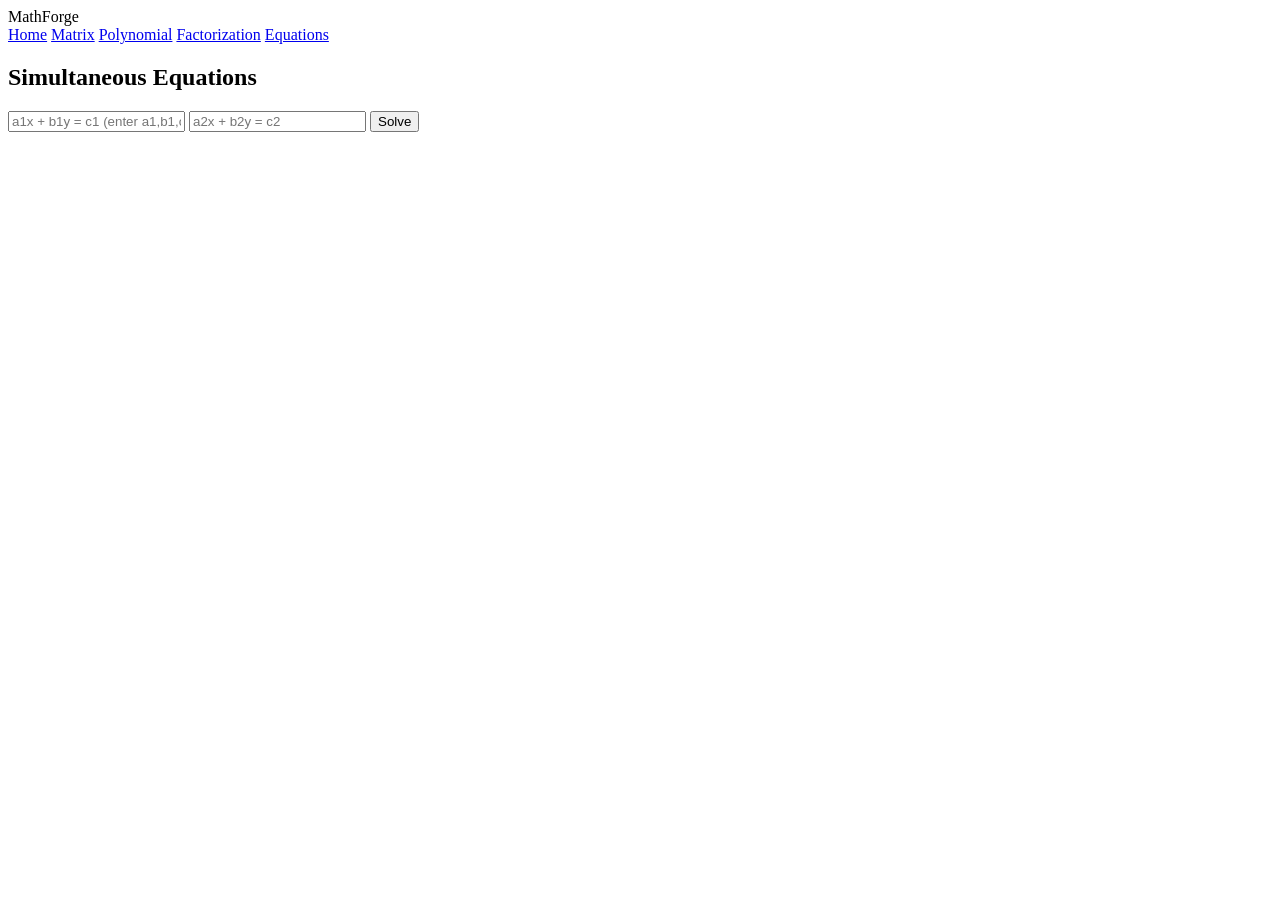
==== equations.html @ 90d996e4 "Add HTML file for solving simultaneous equations" ====
<!DOCTYPE html>
<html>
<head>
  <title>Equations - MathForge</title>
  <link rel="stylesheet" href="styles.css">
</head>
<body>

<div id="nav"></div>

<div class="container">
  <div class="card">
    <h2>Simultaneous Equations</h2>

    <input id="a" placeholder="a1x + b1y = c1 (enter a1,b1,c1)">
    <input id="b" placeholder="a2x + b2y = c2">

    <button onclick="solve()">Solve</button>

    <div class="result" id="out"></div>
  </div>
</div>

<script src="app.js"></script>
<script>document.getElementById("nav").innerHTML = nav();</script>

<script>
function solve(){
  let A = document.getElementById("a").value.split(",").map(Number);
  let B = document.getElementById("b").value.split(",").map(Number);

  let [a1,b1,c1]=A;
  let [a2,b2,c2]=B;

  let x = (c1*b2 - c2*b1)/(a1*b2 - a2*b1);
  let y = (a1*c2 - a2*c1)/(a1*b2 - a2*b1);

  document.getElementById("out").innerText =
  `x = ${x}\ny = ${y}`;
}
</script>

</body>
</html>
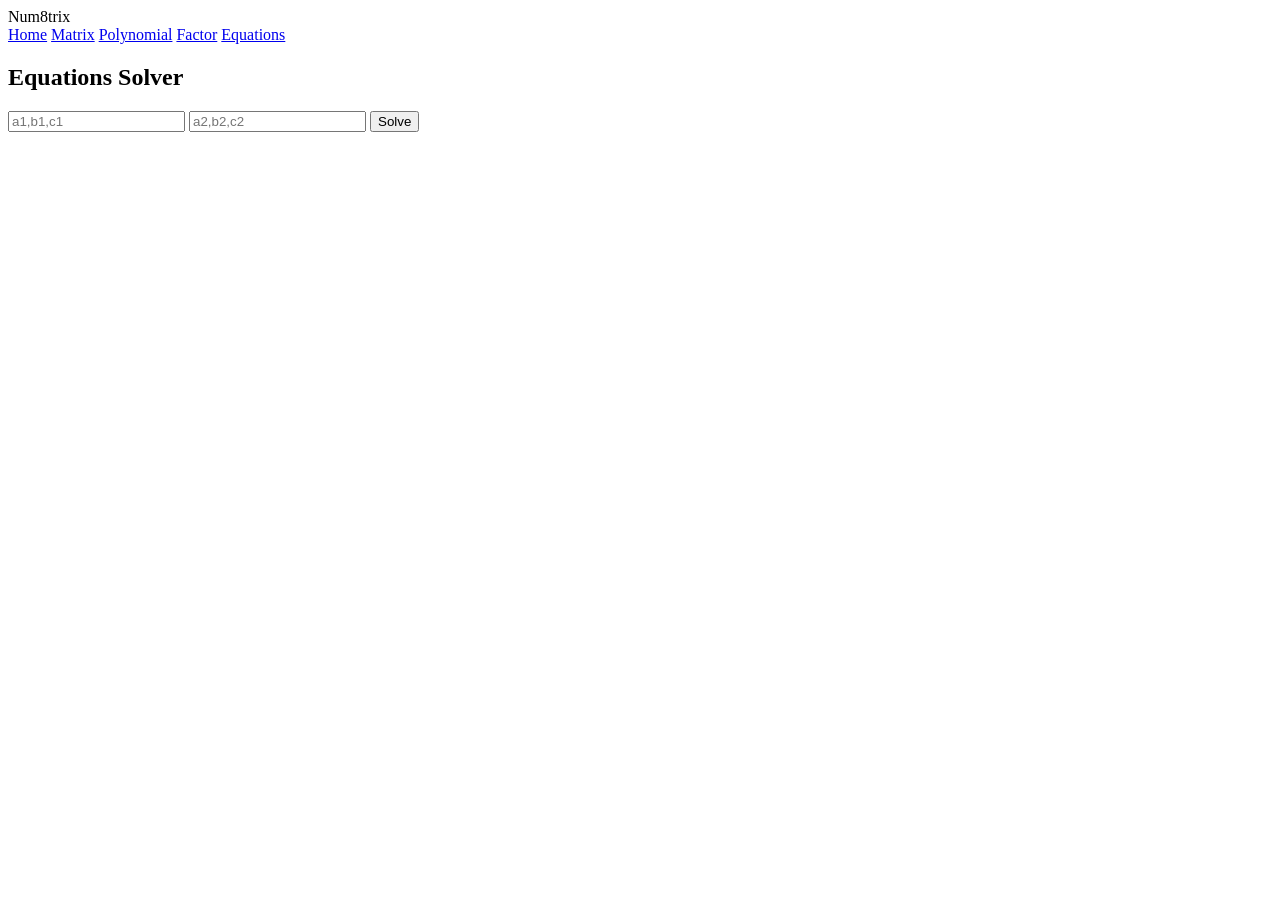
==== commit f155353b: "Update equations.html" ====
--- a/equations.html
+++ b/equations.html
@@ -1,44 +1,45 @@
 <!DOCTYPE html>
 <html>
 <head>
-  <title>Equations - MathForge</title>
-  <link rel="stylesheet" href="styles.css">
+<title>Equations - Num8trix</title>
+<link rel="stylesheet" href="styles.css">
 </head>
 <body>
 
 <div id="nav"></div>
 
 <div class="container">
-  <div class="card">
-    <h2>Simultaneous Equations</h2>
 
-    <input id="a" placeholder="a1x + b1y = c1 (enter a1,b1,c1)">
-    <input id="b" placeholder="a2x + b2y = c2">
+<div class="card">
+<h2>Equations Solver</h2>
 
-    <button onclick="solve()">Solve</button>
+<input id="a" placeholder="a1,b1,c1">
+<input id="b" placeholder="a2,b2,c2">
 
-    <div class="result" id="out"></div>
-  </div>
+<button onclick="solve()">Solve</button>
+
+<div class="result" id="out"></div>
+</div>
+
 </div>
 
 <script src="app.js"></script>
-<script>document.getElementById("nav").innerHTML = nav();</script>
+<script>document.getElementById("nav").innerHTML=nav();</script>
 
 <script>
 function solve(){
-  let A = document.getElementById("a").value.split(",").map(Number);
-  let B = document.getElementById("b").value.split(",").map(Number);
+let A=a.value.split(",").map(Number);
+let B=b.value.split(",").map(Number);
 
-  let [a1,b1,c1]=A;
-  let [a2,b2,c2]=B;
+let [a1,b1,c1]=A;
+let [a2,b2,c2]=B;
 
-  let x = (c1*b2 - c2*b1)/(a1*b2 - a2*b1);
-  let y = (a1*c2 - a2*c1)/(a1*b2 - a2*b1);
+let x=(c1*b2-c2*b1)/(a1*b2-a2*b1);
+let y=(a1*c2-a2*c1)/(a1*b2-a2*b1);
 
-  document.getElementById("out").innerText =
-  `x = ${x}\ny = ${y}`;
+out.innerText=`x=${x}\ny=${y}`;
 }
 </script>
 
 </body>
-</html>
+</html>
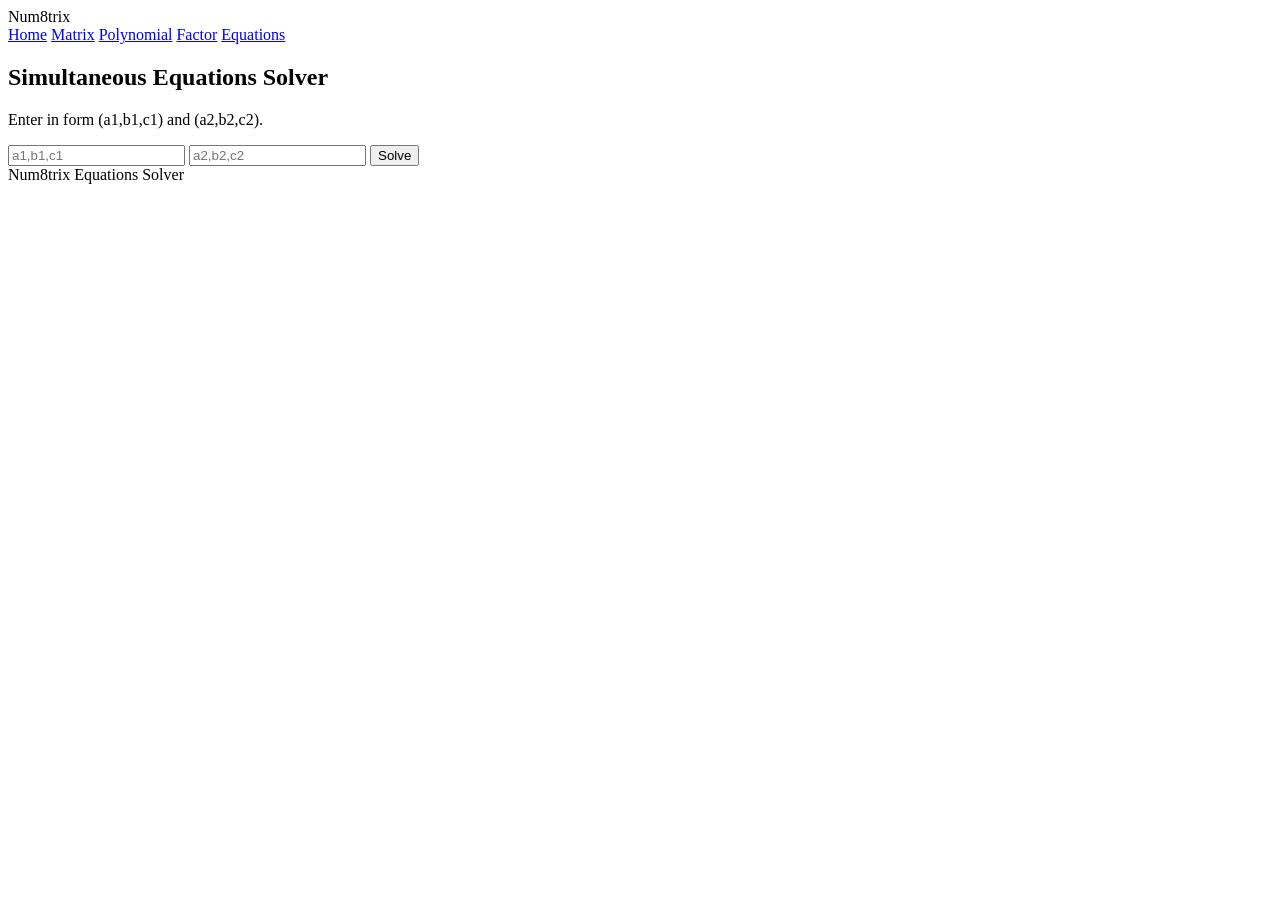
==== commit f6d7801e: "Update equations.html" ====
--- a/equations.html
+++ b/equations.html
@@ -1,45 +1,47 @@
 <!DOCTYPE html>
-<html>
+<html lang="en">
 <head>
-<title>Equations - Num8trix</title>
-<link rel="stylesheet" href="styles.css">
+  <meta charset="UTF-8">
+  <meta name="viewport" content="width=device-width, initial-scale=1.0">
+  <title>Equations Solver - Num8trix</title>
+  <link rel="stylesheet" href="styles.css">
 </head>
 <body>
 
 <div id="nav"></div>
 
 <div class="container">
+  <div class="card">
+    <h2>Simultaneous Equations Solver</h2>
+    <p>Enter in form (a1,b1,c1) and (a2,b2,c2).</p>
 
-<div class="card">
-<h2>Equations Solver</h2>
-
-<input id="a" placeholder="a1,b1,c1">
-<input id="b" placeholder="a2,b2,c2">
-
-<button onclick="solve()">Solve</button>
-
-<div class="result" id="out"></div>
+    <input id="a" placeholder="a1,b1,c1">
+    <input id="b" placeholder="a2,b2,c2">
+    <button onclick="solve()">Solve</button>
+    <div class="result" id="out"></div>
+  </div>
 </div>
 
-</div>
+<footer>Num8trix Equations Solver</footer>
 
 <script src="app.js"></script>
-<script>document.getElementById("nav").innerHTML=nav();</script>
+<script>document.getElementById("nav").innerHTML = nav();</script>
 
 <script>
-function solve(){
-let A=a.value.split(",").map(Number);
-let B=b.value.split(",").map(Number);
-
-let [a1,b1,c1]=A;
-let [a2,b2,c2]=B;
-
-let x=(c1*b2-c2*b1)/(a1*b2-a2*b1);
-let y=(a1*c2-a2*c1)/(a1*b2-a2*b1);
-
-out.innerText=`x=${x}\ny=${y}`;
+function solve() {
+  try {
+    let [a1,b1,c1] = a.value.split(",").map(Number);
+    let [a2,b2,c2] = b.value.split(",").map(Number);
+    let det = (a1*b2 - a2*b1);
+    if (det === 0) return out.textContent = "❌ No unique solution.";
+    let x = (c1*b2 - c2*b1) / det;
+    let y = (a1*c2 - a2*c1) / det;
+    out.textContent = `x = ${x}\ny = ${y}`;
+  } catch {
+    out.textContent = "⚠️ Please enter valid numeric inputs.";
+  }
 }
 </script>
 
 </body>
-</html>+</html>
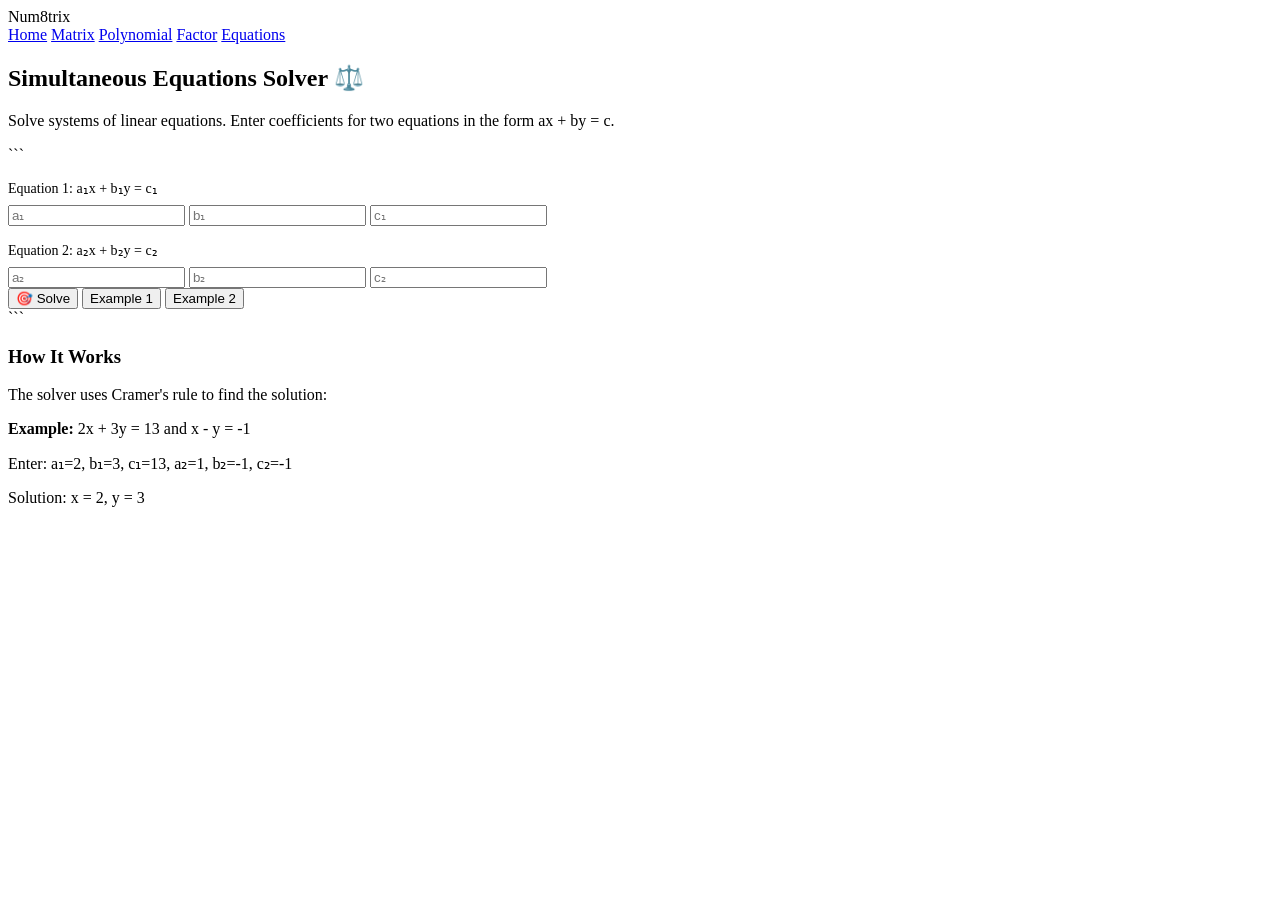
==== commit 3f2ce0ce: "Update equations.html" ====
--- a/equations.html
+++ b/equations.html
@@ -1,4 +1,5 @@
 <!DOCTYPE html>
+
 <html lang="en">
 <head>
   <meta charset="UTF-8">
@@ -11,37 +12,154 @@
 <div id="nav"></div>
 
 <div class="container">
+
   <div class="card">
-    <h2>Simultaneous Equations Solver</h2>
-    <p>Enter in form (a1,b1,c1) and (a2,b2,c2).</p>
+    <h2>Simultaneous Equations Solver ⚖️</h2>
+    <p>Solve systems of linear equations. Enter coefficients for two equations in the form ax + by = c.</p>
 
-    <input id="a" placeholder="a1,b1,c1">
-    <input id="b" placeholder="a2,b2,c2">
-    <button onclick="solve()">Solve</button>
-    <div class="result" id="out"></div>
+```
+<div style="margin-top: 16px;">
+  <label style="color: var(--muted); font-size: 14px; display: block; margin-bottom: 8px;">
+    Equation 1: <span style="color: var(--text);">a₁x + b₁y = c₁</span>
+  </label>
+  <div class="grid" style="grid-template-columns: 1fr 1fr 1fr;">
+    <input id="a1" placeholder="a₁" type="number" step="any" />
+    <input id="b1" placeholder="b₁" type="number" step="any" />
+    <input id="c1" placeholder="c₁" type="number" step="any" />
   </div>
 </div>
 
-<footer>Num8trix Equations Solver</footer>
+<div style="margin-top: 16px;">
+  <label style="color: var(--muted); font-size: 14px; display: block; margin-bottom: 8px;">
+    Equation 2: <span style="color: var(--text);">a₂x + b₂y = c₂</span>
+  </label>
+  <div class="grid" style="grid-template-columns: 1fr 1fr 1fr;">
+    <input id="a2" placeholder="a₂" type="number" step="any" />
+    <input id="b2" placeholder="b₂" type="number" step="any" />
+    <input id="c2" placeholder="c₂" type="number" step="any" />
+  </div>
+</div>
+
+<button onclick="solve()">🎯 Solve</button>
+<button onclick="example1()">Example 1</button>
+<button onclick="example2()">Example 2</button>
+
+<div class="result" id="out"></div>
+```
+
+  </div>
+
+  <div class="card">
+    <h3>How It Works</h3>
+    <p>The solver uses Cramer's rule to find the solution:</p>
+    <p><strong>Example:</strong> 2x + 3y = 13 and x - y = -1</p>
+    <p>Enter: a₁=2, b₁=3, c₁=13, a₂=1, b₂=-1, c₂=-1</p>
+    <p>Solution: x = 2, y = 3</p>
+  </div>
+
+</div>
 
 <script src="app.js"></script>
-<script>document.getElementById("nav").innerHTML = nav();</script>
 
 <script>
-function solve() {
-  try {
-    let [a1,b1,c1] = a.value.split(",").map(Number);
-    let [a2,b2,c2] = b.value.split(",").map(Number);
-    let det = (a1*b2 - a2*b1);
-    if (det === 0) return out.textContent = "❌ No unique solution.";
-    let x = (c1*b2 - c2*b1) / det;
-    let y = (a1*c2 - a2*c1) / det;
-    out.textContent = `x = ${x}\ny = ${y}`;
-  } catch {
-    out.textContent = "⚠️ Please enter valid numeric inputs.";
+  document.getElementById("nav").innerHTML = nav();
+
+  function example1() {
+    a1.value = "2";
+    b1.value = "3";
+    c1.value = "13";
+    a2.value = "1";
+    b2.value = "-1";
+    c2.value = "-1";
+    solve();
   }
-}
+
+  function example2() {
+    a1.value = "3";
+    b1.value = "2";
+    c1.value = "12";
+    a2.value = "1";
+    b2.value = "4";
+    c2.value = "10";
+    solve();
+  }
+
+  function solve() {
+    const vals = {
+      a1: parseFloat(a1.value),
+      b1: parseFloat(b1.value),
+      c1: parseFloat(c1.value),
+      a2: parseFloat(a2.value),
+      b2: parseFloat(b2.value),
+      c2: parseFloat(c2.value)
+    };
+    
+    // Validation
+    if (Object.values(vals).some(isNaN)) {
+      out.innerHTML = '<span style="color: #ff4757;">❌ Please enter all coefficients.</span>';
+      return;
+    }
+    
+    let result = '<strong>Step-by-Step Solution:</strong>\n\n';
+    result += `Equation 1: ${vals.a1}x ${vals.b1 >= 0 ? '+' : ''}${vals.b1}y = ${vals.c1}\n`;
+    result += `Equation 2: ${vals.a2}x ${vals.b2 >= 0 ? '+' : ''}${vals.b2}y = ${vals.c2}\n\n`;
+    
+    // Calculate determinant
+    const D = vals.a1 * vals.b2 - vals.a2 * vals.b1;
+    
+    result += `Step 1: Calculate main determinant (D)\n`;
+    result += `D = a₁b₂ - a₂b₁\n`;
+    result += `D = (${vals.a1})(${vals.b2}) - (${vals.a2})(${vals.b1})\n`;
+    result += `D = ${vals.a1 * vals.b2} - ${vals.a2 * vals.b1}\n`;
+    result += `D = ${D}\n\n`;
+    
+    if (D === 0) {
+      if (vals.c1 * vals.b2 === vals.c2 * vals.b1) {
+        result += '<span style="color: #ffa502;">⚠️ Infinite solutions - The equations are identical.</span>';
+      } else {
+        result += '<span style="color: #ff4757;">❌ No solution - The lines are parallel.</span>';
+      }
+      out.innerHTML = result;
+      return;
+    }
+    
+    // Calculate x
+    const Dx = vals.c1 * vals.b2 - vals.c2 * vals.b1;
+    result += `Step 2: Calculate Dx (determinant for x)\n`;
+    result += `Dx = c₁b₂ - c₂b₁\n`;
+    result += `Dx = (${vals.c1})(${vals.b2}) - (${vals.c2})(${vals.b1})\n`;
+    result += `Dx = ${vals.c1 * vals.b2} - ${vals.c2 * vals.b1}\n`;
+    result += `Dx = ${Dx}\n\n`;
+    
+    // Calculate y
+    const Dy = vals.a1 * vals.c2 - vals.a2 * vals.c1;
+    result += `Step 3: Calculate Dy (determinant for y)\n`;
+    result += `Dy = a₁c₂ - a₂c₁\n`;
+    result += `Dy = (${vals.a1})(${vals.c2}) - (${vals.a2})(${vals.c1})\n`;
+    result += `Dy = ${vals.a1 * vals.c2} - ${vals.a2 * vals.c1}\n`;
+    result += `Dy = ${Dy}\n\n`;
+    
+    const x = Dx / D;
+    const y = Dy / D;
+    
+    result += `Step 4: Calculate x and y using Cramer's Rule\n`;
+    result += `x = Dx / D = ${Dx} / ${D} = ${x.toFixed(4)}\n`;
+    result += `y = Dy / D = ${Dy} / ${D} = ${y.toFixed(4)}\n\n`;
+    
+    // Verification
+    result += `Step 5: Verify the solution\n`;
+    const check1 = vals.a1 * x + vals.b1 * y;
+    const check2 = vals.a2 * x + vals.b2 * y;
+    result += `Equation 1: ${vals.a1}(${x.toFixed(4)}) + ${vals.b1}(${y.toFixed(4)}) = ${check1.toFixed(4)} ${Math.abs(check1 - vals.c1) < 0.0001 ? '✓' : '✗'}\n`;
+    result += `Equation 2: ${vals.a2}(${x.toFixed(4)}) + ${vals.b2}(${y.toFixed(4)}) = ${check2.toFixed(4)} ${Math.abs(check2 - vals.c2) < 0.0001 ? '✓' : '✗'}\n\n`;
+    
+    result += `<strong style="color: var(--success);">✓ Solution:</strong>\n`;
+    result += `x = ${x.toFixed(4)}\n`;
+    result += `y = ${y.toFixed(4)}`;
+    
+    out.innerHTML = result;
+  }
 </script>
 
 </body>
-</html>
+</html>
